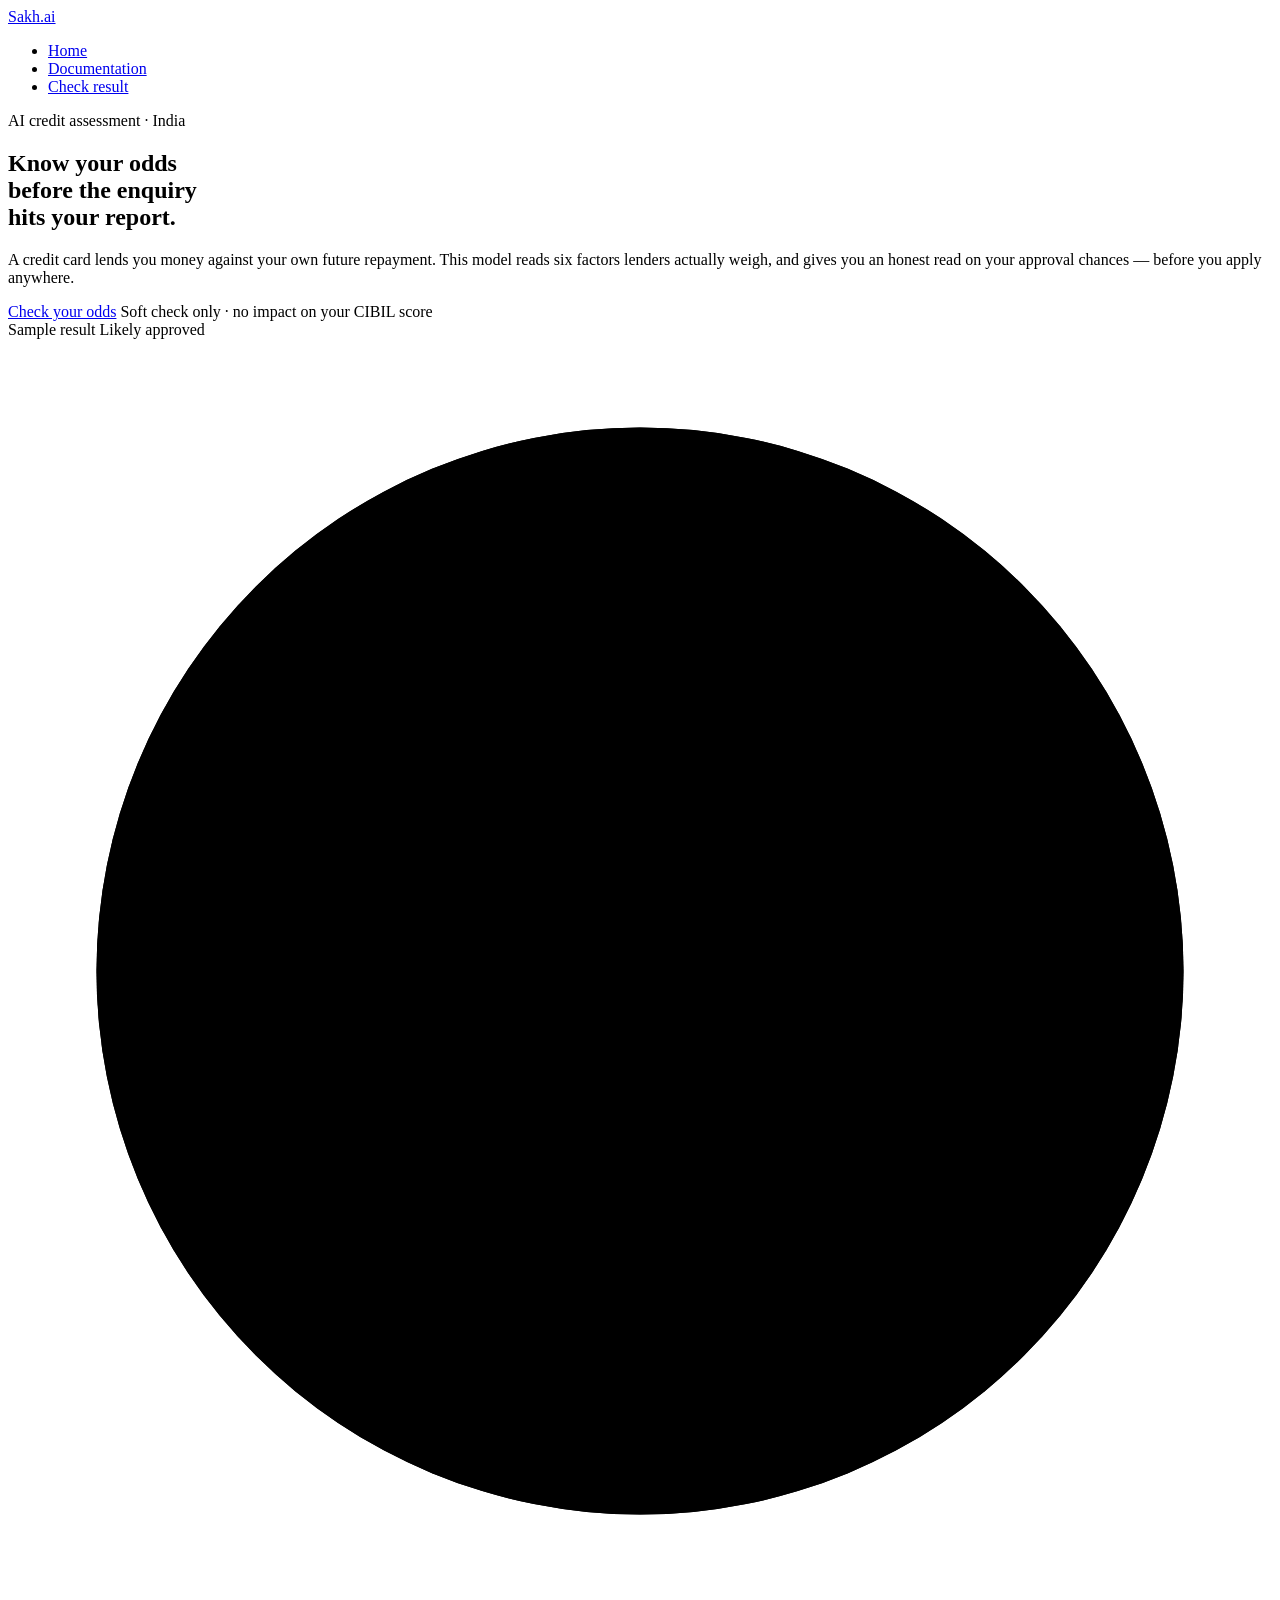
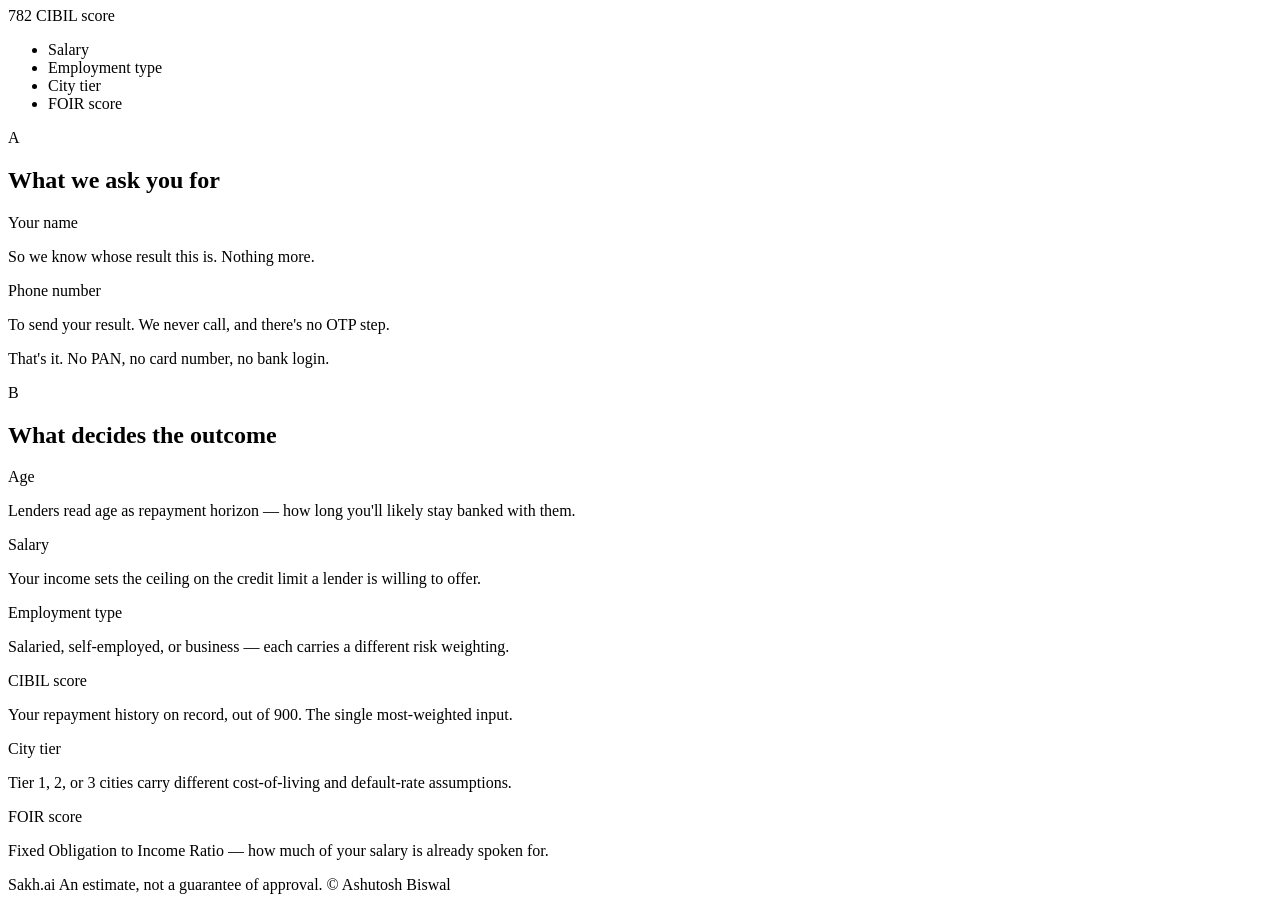
==== templates/index.html @ 74b39e02 "Add files via upload" ====
<!DOCTYPE html>
<html lang="en">
<head>
<meta charset="UTF-8">
<meta name="viewport" content="width=device-width, initial-scale=1.0">
<title>Credit Card Approval Model — Know your odds</title>
<link rel="preconnect" href="https://fonts.googleapis.com">
<link rel="preconnect" href="https://fonts.gstatic.com" crossorigin>
<link href="https://fonts.googleapis.com/css2?family=Fraunces:ital,opsz,wght@0,9..144,400;0,9..144,500;0,9..144,600;1,9..144,500&family=Inter:wght@400;500;600&family=IBM+Plex+Mono:wght@400;500&display=swap" rel="stylesheet">
<!-- <link rel="stylesheet" href="static\css\inex.css"> -->
<link rel="stylesheet" href="{{ url_for('static', filename='css/inex.css') }}">
</head>
<body>

  <div class="ambient" aria-hidden="true"></div>

  <nav class="nav">
    <a class="brand" href="/">Sakh<span>.ai</span></a>
    <ul class="nav-links">
      <li><a class="nav-link" href="/">Home</a></li>
      <li><a class="nav-link is-active" href="/docs">Documentation</a></li>
      <li><a class="nav-link nav-cta" href="/check">Check result</a></li>
    </ul>
  </nav>

  <main>
    <section class="hero">
      <div class="hero-copy">
        <p class="eyebrow">AI credit assessment · India</p>
        <h1 id="titel_para">Know your odds<br>before the enquiry<br>hits your report.</h1>
        <p class="lede">
          A credit card lends you money against your own future repayment. This model
          reads six factors lenders actually weigh, and gives you an honest read on your
          approval chances — before you apply anywhere.
        </p>
        <div class="hero-actions">
          <a class="btn-primary" href="#assess">Check your odds</a>
          <span class="hero-note">Soft check only · no impact on your CIBIL score</span>
        </div>
      </div>

      <div class="score-card" role="img" aria-label="Sample result: CIBIL score 782, likely approved">
        <div class="score-card-head">
          <span class="score-card-label">Sample result</span>
          <span class="badge badge-good">Likely approved</span>
        </div>

        <div class="gauge-wrap">
          <svg viewBox="0 0 200 200" class="gauge">
            <circle cx="100" cy="100" r="86" class="gauge-track"/>
            <circle cx="100" cy="100" r="86" class="gauge-fill"/>
          </svg>
          <div class="gauge-center">
            <span class="gauge-value">782</span>
            <span class="gauge-caption">CIBIL score</span>
          </div>
        </div>

        <ul class="factor-rows">
          <li><span>Salary</span><i style="--w:82%"></i></li>
          <li><span>Employment type</span><i style="--w:70%"></i></li>
          <li><span>City tier</span><i style="--w:60%"></i></li>
          <li><span>FOIR score</span><i style="--w:88%"></i></li>
        </ul>
      </div>
    </section>

    <section class="panel" id="needed_1">
      <div class="panel-head">
        <span class="index-mark">A</span>
        <h2>What we ask you for</h2>
      </div>
      <div class="pill-row">
        <div class="pill">
          <span class="pill-label">Your name</span>
          <p>So we know whose result this is. Nothing more.</p>
        </div>
        <div class="pill">
          <span class="pill-label">Phone number</span>
          <p>To send your result. We never call, and there's no OTP step.</p>
        </div>
      </div>
      <p class="reassure">That's it. No PAN, no card number, no bank login.</p>
    </section>

    <section class="panel" id="needed_2" aria-labelledby="assess">
      <div class="panel-head">
        <span class="index-mark">B</span>
        <h2 id="assess">What decides the outcome</h2>
      </div>
      <div class="factor-grid">
        <article class="factor-card">
          <span class="factor-label">Age</span>
          <p>Lenders read age as repayment horizon — how long you'll likely stay banked with them.</p>
        </article>
        <article class="factor-card">
          <span class="factor-label">Salary</span>
          <p>Your income sets the ceiling on the credit limit a lender is willing to offer.</p>
        </article>
        <article class="factor-card">
          <span class="factor-label">Employment type</span>
          <p>Salaried, self-employed, or business — each carries a different risk weighting.</p>
        </article>
        <article class="factor-card">
          <span class="factor-label">CIBIL score</span>
          <p>Your repayment history on record, out of 900. The single most-weighted input.</p>
        </article>
        <article class="factor-card">
          <span class="factor-label">City tier</span>
          <p>Tier 1, 2, or 3 cities carry different cost-of-living and default-rate assumptions.</p>
        </article>
        <article class="factor-card">
          <span class="factor-label">FOIR score</span>
          <p>Fixed Obligation to Income Ratio — how much of your salary is already spoken for.</p>
        </article>
      </div>
    </section>
  </main>

  <footer class="footer">
    <span>Sakh.ai</span>
    <span class="footer-note">An estimate, not a guarantee of approval.</span>
    <span>&copy; Ashutosh Biswal</span>
  </footer>

</body>
</html>
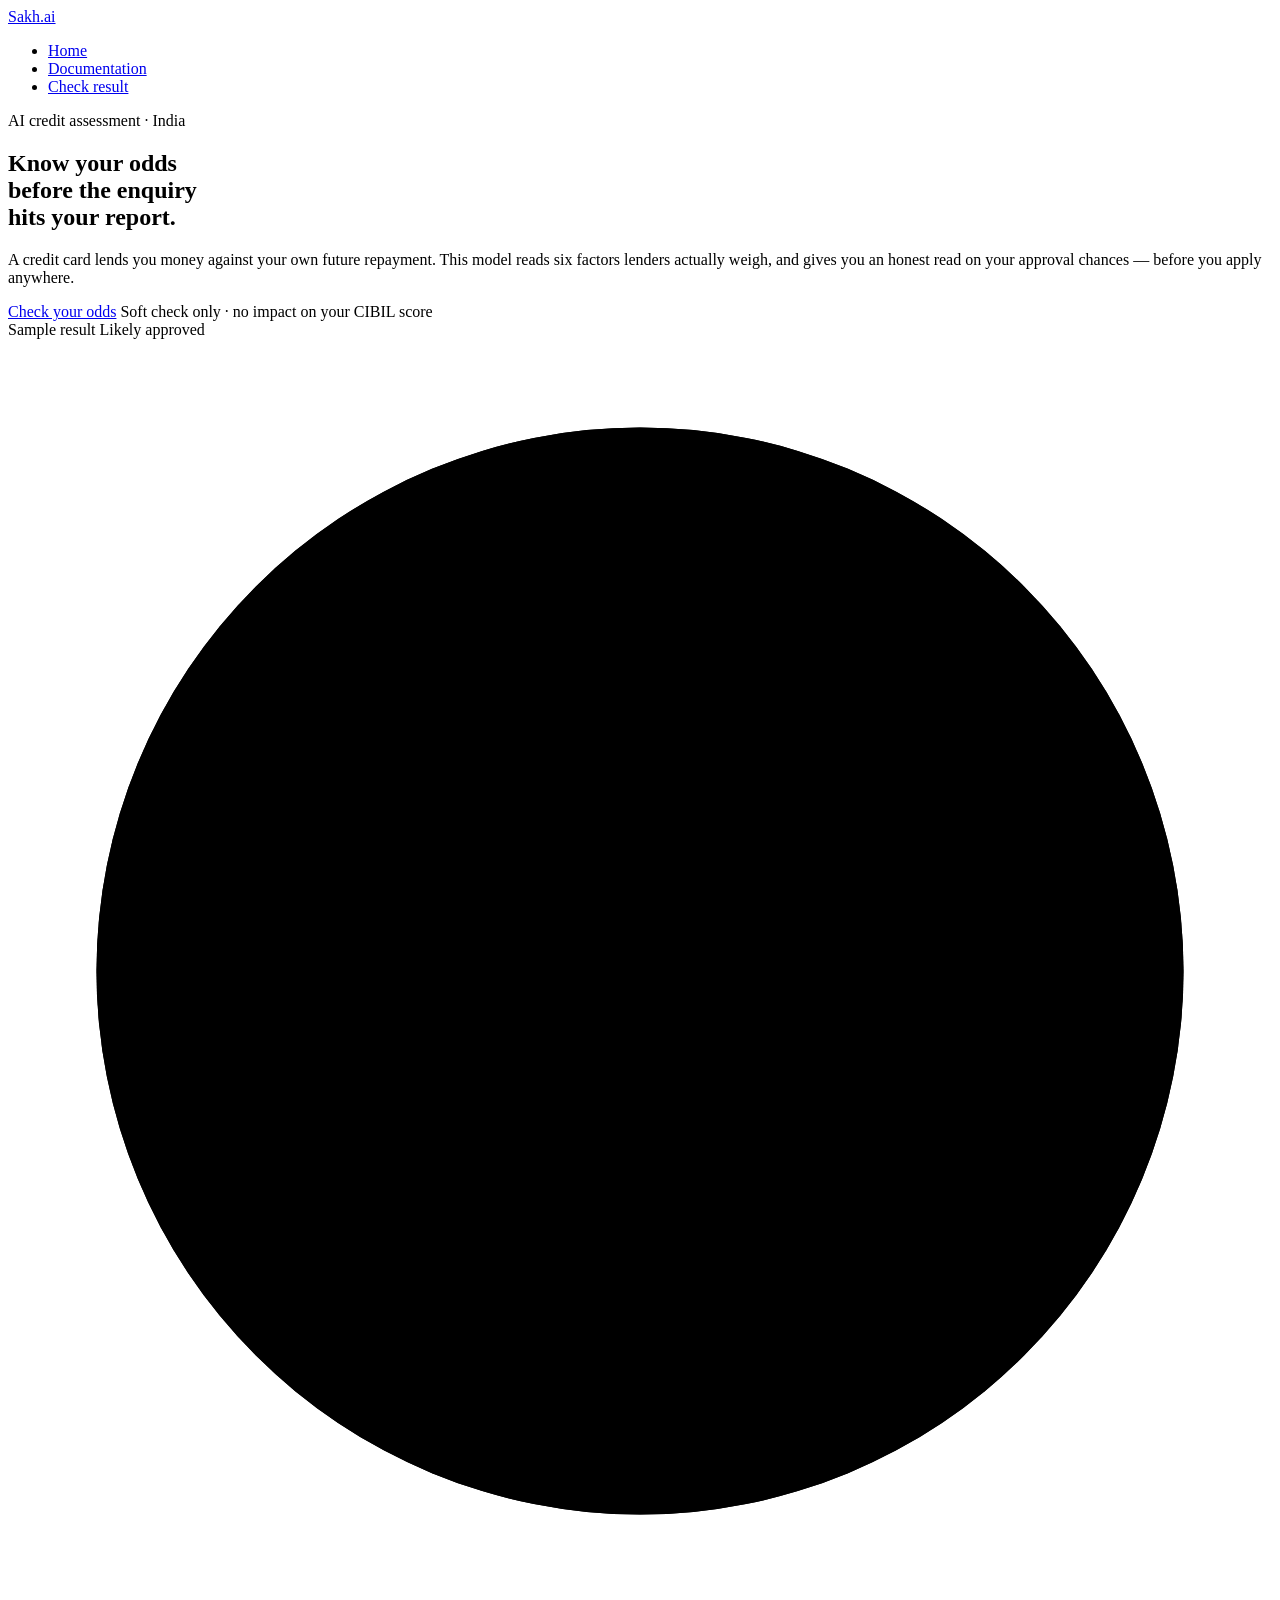
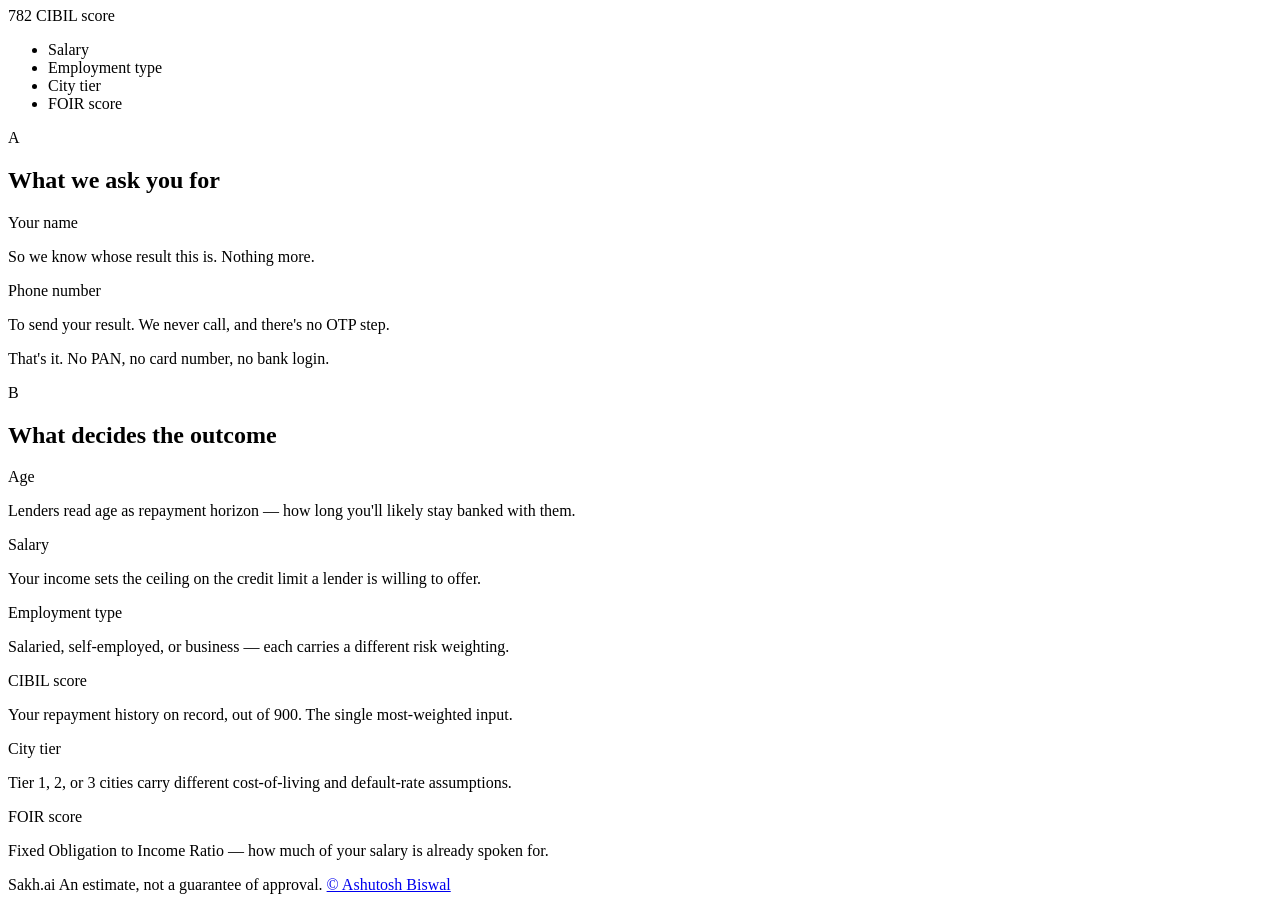
==== commit 0c20ca0c: "Update index.html" ====
--- a/templates/index.html
+++ b/templates/index.html
@@ -120,8 +120,8 @@
   <footer class="footer">
     <span>Sakh.ai</span>
     <span class="footer-note">An estimate, not a guarantee of approval.</span>
-    <span>&copy; Ashutosh Biswal</span>
+    <a href="https://ashutoshbiswal.vercel.app/">&copy; Ashutosh Biswal</a>
   </footer>
 
 </body>
-</html>+</html>
